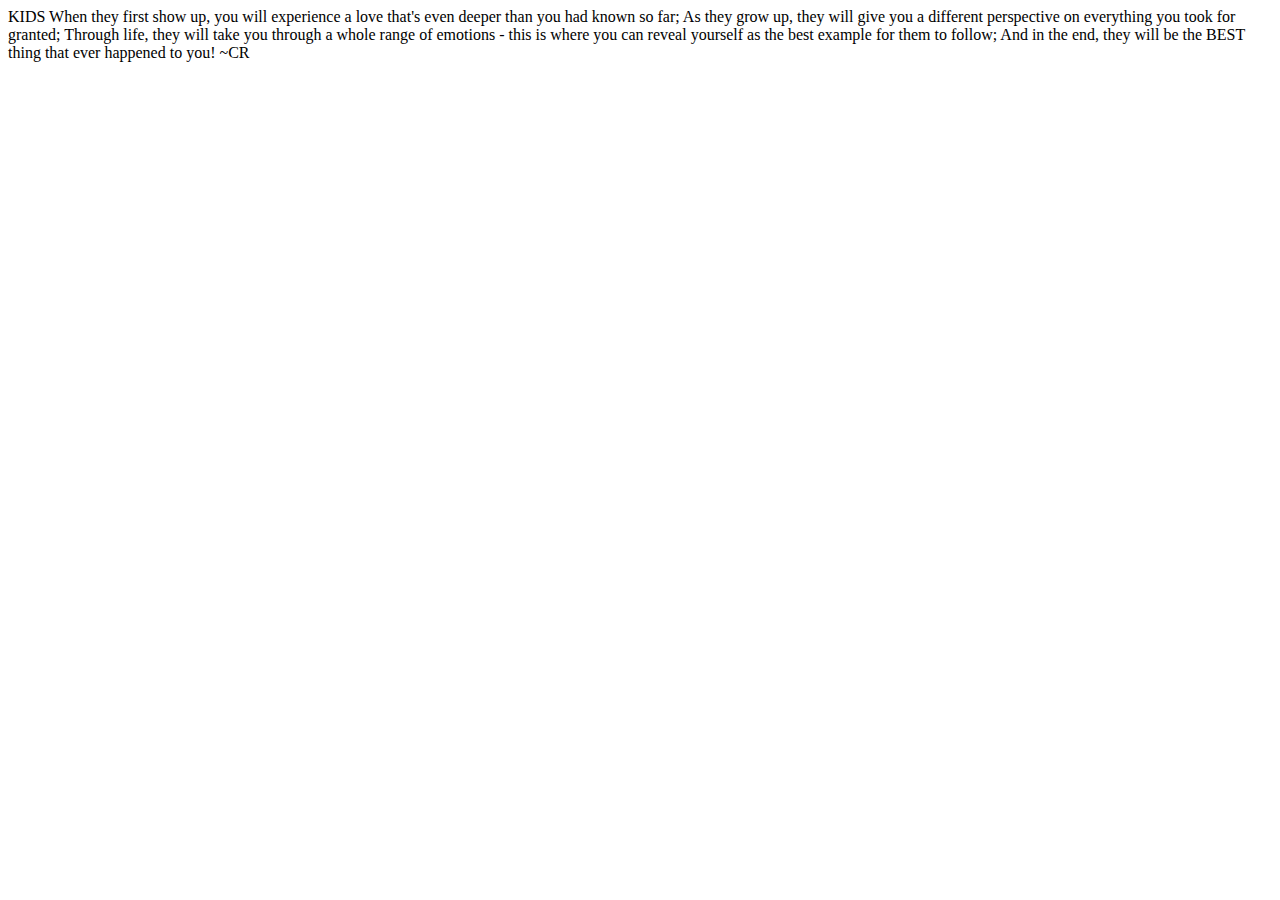
==== index.html @ 0447ed2f "add index.html" ====
<html>
<body>

  KIDS

  When they first show up, you will experience a love that's even deeper than you had known so far;

  As they grow up, they will give you a different perspective on everything you took for granted;

  Through life, they will take you through a whole range of emotions -

    this is where you can reveal yourself as the best example for them to follow;

  And in the end, they will be the BEST thing that ever happened to you!


  ~CR
  
</body>
</html>
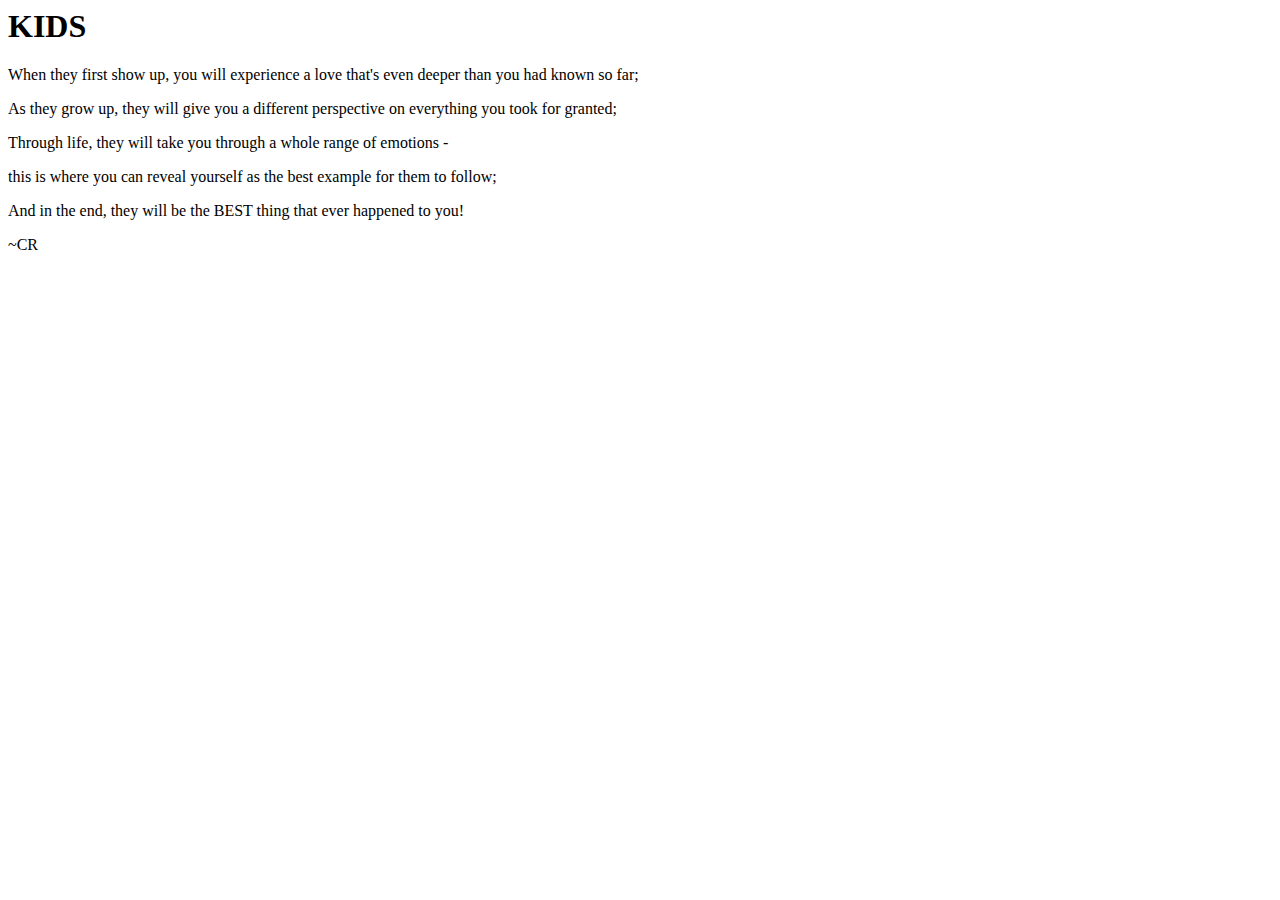
==== commit ea5c7692: "edit" ====
--- a/index.html
+++ b/index.html
@@ -1,20 +1,21 @@
 <html>
 <body>
 
-  KIDS
-
-  When they first show up, you will experience a love that's even deeper than you had known so far;
-
-  As they grow up, they will give you a different perspective on everything you took for granted;
-
-  Through life, they will take you through a whole range of emotions -
-
-    this is where you can reveal yourself as the best example for them to follow;
-
-  And in the end, they will be the BEST thing that ever happened to you!
+  <h1>KIDS</h1>
 
 
-  ~CR
+  <p> When they first show up, you will experience a love that's even deeper than you had known so far; </p>
+
+  <p> As they grow up, they will give you a different perspective on everything you took for granted; </p>
+
+  <p> Through life, they will take you through a whole range of emotions -  </p>
+
+  <p>   this is where you can reveal yourself as the best example for them to follow;  </p>
+
+  <p> And in the end, they will be the BEST thing that ever happened to you!  </p>
+
+
+  <p> ~CR  </p>
   
 </body>
 </html>
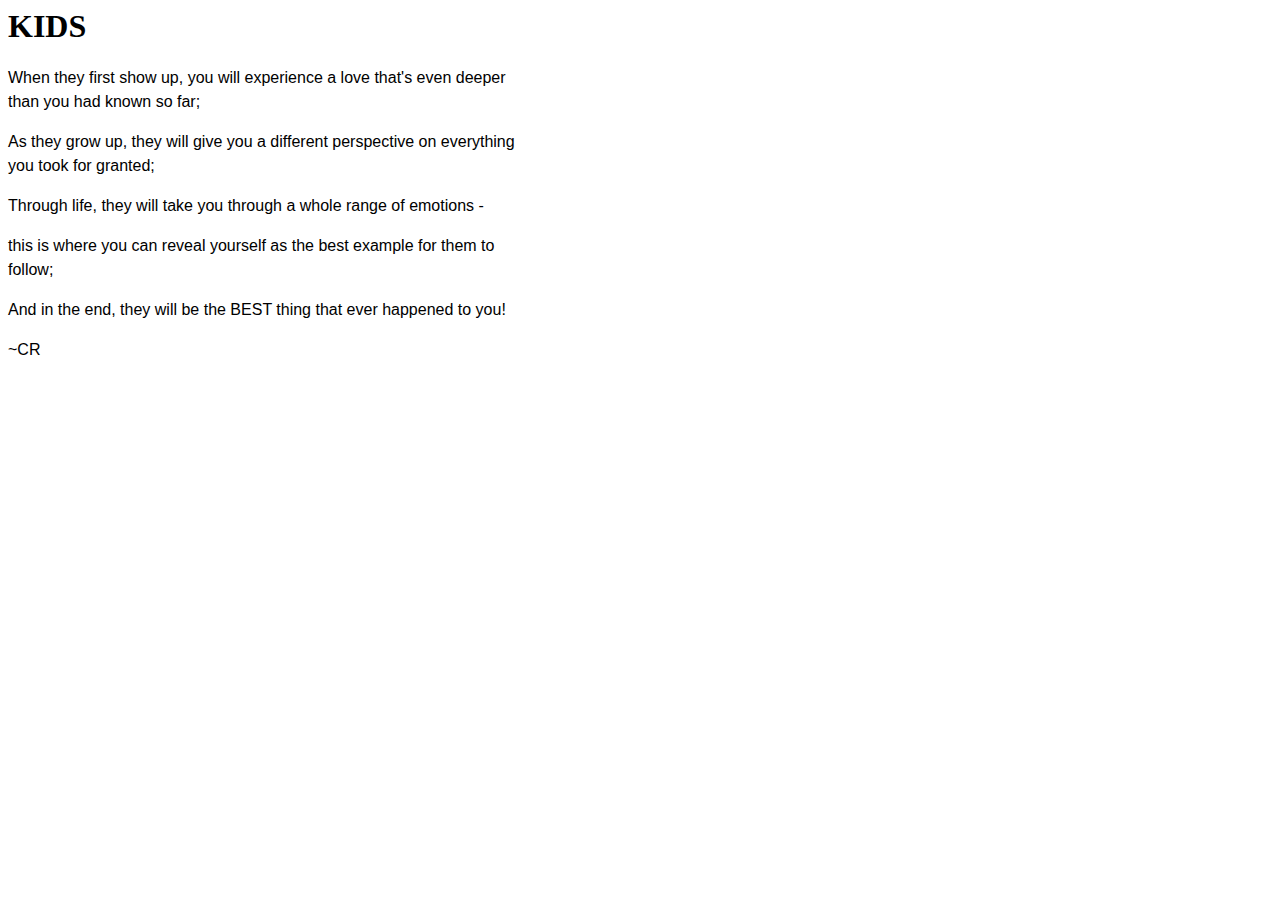
==== commit 70918405: "added style" ====
--- a/index.html
+++ b/index.html
@@ -1,5 +1,14 @@
 <html>
+  <head>
+    <style>
+      p {
+        font: 100%/1.5 sans-serif;
+        max-width: 33em;
+      }
+    </style>
+  </head>
 <body>
+
 
   <h1>KIDS</h1>
 
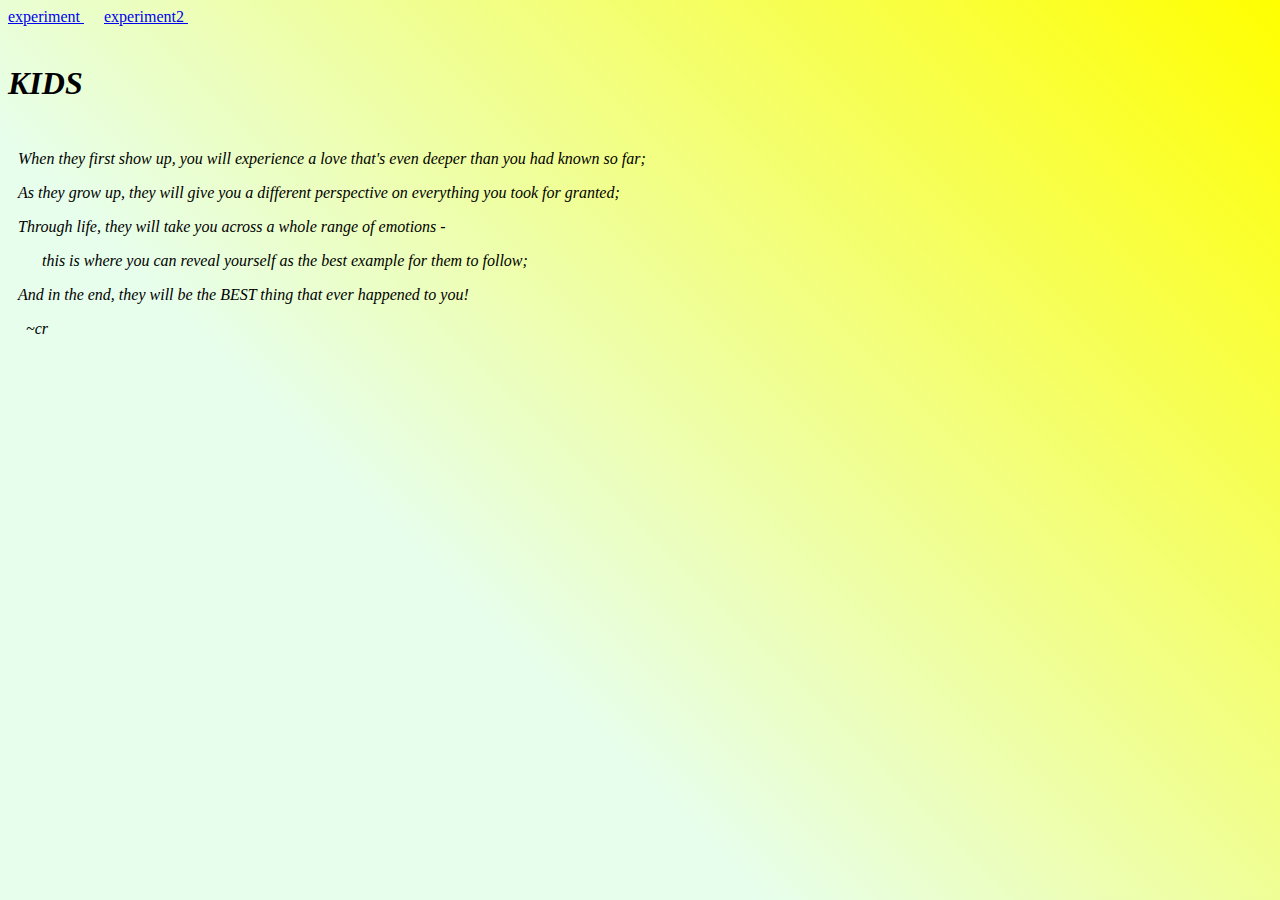
==== commit ecfbf668: "Add files via upload" ====
--- a/index.html
+++ b/index.html
@@ -1,30 +1,43 @@
-<html>
-  <head>
-    <style>
-      p {
-        font: 100%/1.5 sans-serif;
-        max-width: 33em;
-      }
-    </style>
-  </head>
-<body>
-
-
-  <h1>KIDS</h1>
-
-
-  <p> When they first show up, you will experience a love that's even deeper than you had known so far; </p>
-
-  <p> As they grow up, they will give you a different perspective on everything you took for granted; </p>
-
-  <p> Through life, they will take you through a whole range of emotions -  </p>
-
-  <p>   this is where you can reveal yourself as the best example for them to follow;  </p>
-
-  <p> And in the end, they will be the BEST thing that ever happened to you!  </p>
-
-
-  <p> ~CR  </p>
-  
-</body>
-</html>
+<html>
+  <head>
+    <link rel="stylesheet" href="main.css">
+    <style>
+    body {
+      background-image: linear-gradient(225deg, yellow, #E7FEEC 65%);
+      background-repeat: no-repeat;
+      background-size: cover;
+    }
+      h1,p {
+        font-family: "Brush Script MT", cursive;
+        font-style: italic;
+        /*-- font: 3em "Brush Script MT"; */
+      }
+      div {
+        padding: 10px;
+      }
+    </style>
+  </head>
+<body>
+  <nav>
+    <!--a href="index.html"> KIDS </a>&emsp;-->
+    <a href="exp.html"> experiment </a>&emsp;
+    <a href="exp2.html"> experiment2 </a>&emsp;
+  </nav>
+  <br>
+  <h1> KIDS</h1>
+  <div>
+  <p> When they first show up, you will experience a love that's even deeper than you had known so far; </p>
+
+  <p> As they grow up, they will give you a different perspective on everything you took for granted; </p>
+
+  <p> Through life, they will take you across a whole range of emotions -  </p>
+
+  <p>&nbsp &nbsp &nbsp  this is where you can reveal yourself as the best example for them to follow;  </p>
+
+  <p> And in the end, they will be the BEST thing that ever happened to you!  </p>
+
+
+  <p> &nbsp ~cr  </p>
+</div>
+</body>
+</html>
--- a/main.css
+++ b/main.css
@@ -0,0 +1,3 @@
+body {
+  background-color: #E7FEEC;    <!--E7FEFE , E9FCFC , EAFBFB-->
+}
